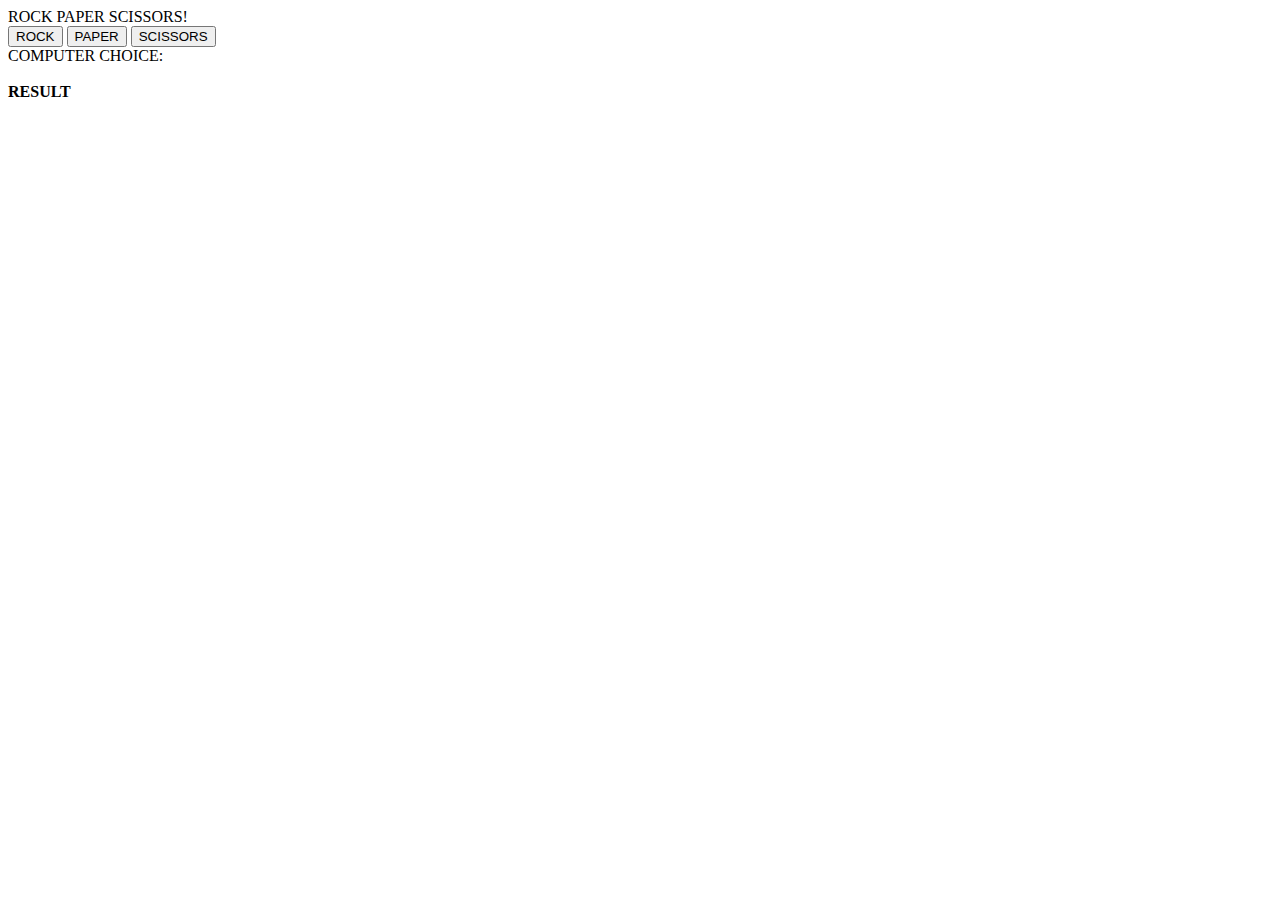
==== rps_ext.html @ 0cd21306 "version moche" ====
<!DOCTYPE html>
<html>
<head>ROCK PAPER SCISSORS!</head>
    
<body>
    <div >
        <button class="buttons" id="rock">ROCK</button>
        <button class="buttons" id="paper">PAPER</button>
        <button class="buttons" id="scissors">SCISSORS</button>
    </div>
    

    </div>
    <div id="result">
            <div id="cpChoice"> COMPUTER CHOICE:</div><br>
        <b>RESULT</b><br>

    </div>

    

    <script>
        

    var scorePl = 0;
    var scoreCp = 0;
    const resultContainer = document.querySelector('#result');
    const cpChContainer = document.querySelector('#cpChoice');
    const result = document.createElement("div");
    const cpCh = document.createElement("div");
    resultContainer.appendChild(result);
    cpChContainer.appendChild(cpCh);

    



    function computerPLay(){
        let cpChoice = Math.random() * 3
        if (cpChoice<=1) {
            return "rock"}
        else if (cpChoice<=2) {
            return "paper"}
        else { 
            return "scissors"}
        }



    function playRound (a,b){
        if (a==b){
            return "draw";}
        else if (a=="rock" && b=="paper"){return "lose";}
        else if (a=="rock" && b=="scissors"){return "win";}
        else if (a=="paper" && b=="rock"){return "win";}
        else if (a=="paper" && b=="scissors"){return "lose";}
        else if (a=="scissors" && b=="rock"){return "lose";}
        else if (a=="scissors" && b=="paper"){return "win";}
        else {return "bug"}
        }

    function game(){
        while ((scoreCp+scorePl)<5) {
            var playerSelection = prompt ("rock, paper, or scissors?");
            var computerSelection = computerPLay();
            playerSelection=playerSelection.toLowerCase();
            if (playRound (playerSelection,computerSelection)=="win"){
                scorePl=scorePl+1
                console.log("one for you!" + scorePl + "-" + scoreCp);
                }
            else if (playRound (playerSelection,computerSelection)=="lose"){
                scoreCp=scoreCp+1
                console.log("one for the machine! " + scorePl + "-" + scoreCp);
                }
            else if (playRound (playerSelection,computerSelection)=="draw"){
                console.log("it's a draw " + scorePl + "-" + scoreCp);
                }
            else if (playRound (playerSelection,computerSelection)=="bug"){
                console.log("What? " + scorePl + "-" + scoreCp);
                }
            console.log("the computer chose " + computerSelection)
            console.log("you chose " +playerSelection)
            }
        console.log("final score: " +scorePl + " - " + scoreCp)
        }
    
    const btnRock = document.querySelector("#rock");
    const btnPaper = document.querySelector("#paper");
    const btnSci = document.querySelector("#scissors");

    btnRock.addEventListener('click',function(){
        var playerSelection = "rock";
        var cpSelection = (computerPLay())
        cpCh.textContent = cpSelection;
        result.textContent = (playRound(playerSelection,cpSelection))
        
        })

    
    btnPaper.addEventListener('click',function(){
        var playerSelection = "paper";
        var cpSelection = (computerPLay())
        cpCh.textContent = cpSelection;
        result.textContent = (playRound(playerSelection,cpSelection))
        })

    btnSci.addEventListener('click',function(){
        var playerSelection = "scissors";
        var cpSelection = (computerPLay())
        cpCh.textContent = cpSelection;
        result.textContent = (playRound(playerSelection,cpSelection))
        })
    
    

    
            






















</script>
</body>

</html>
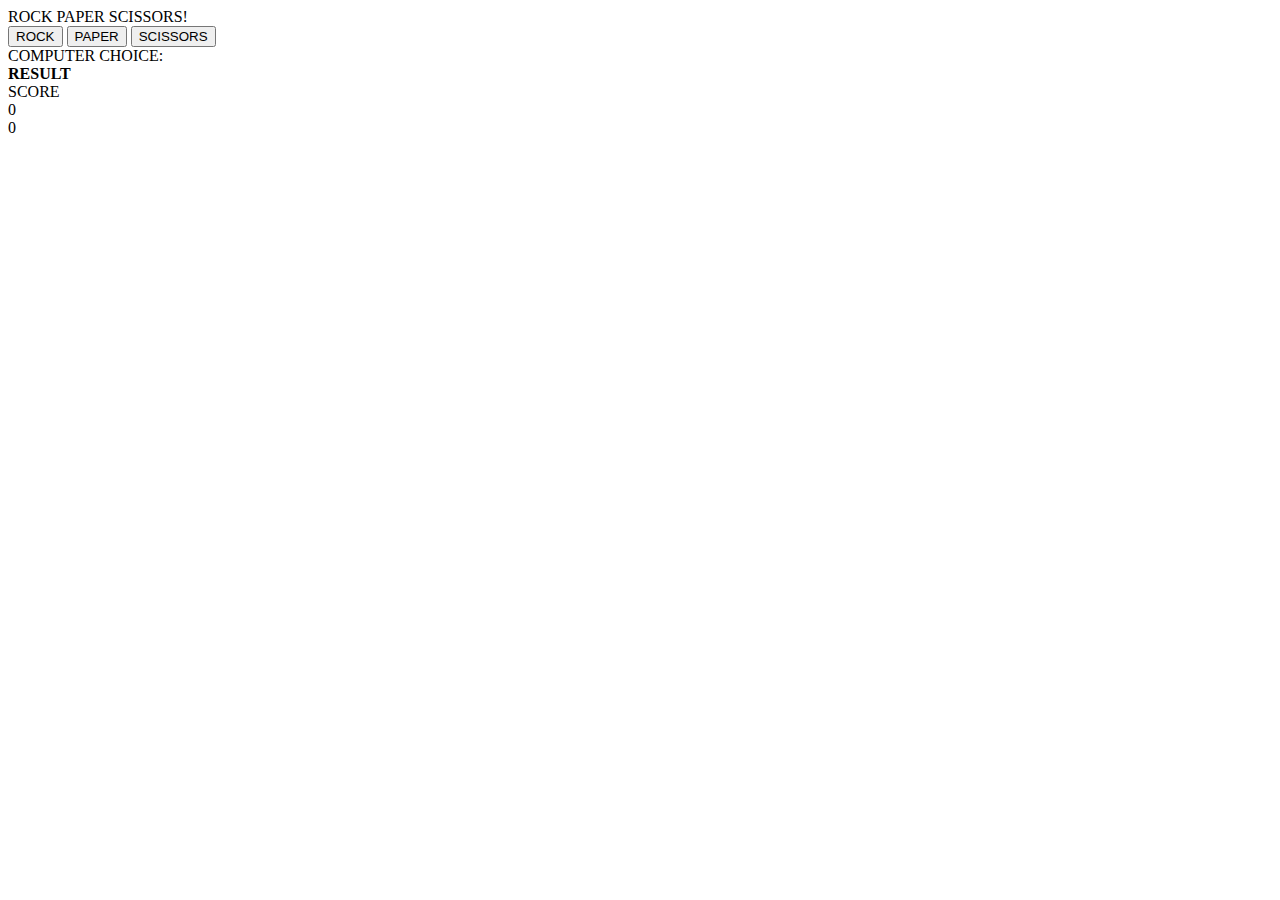
==== commit c82b8a89: "avec des insultes" ====
--- a/rps_ext.html
+++ b/rps_ext.html
@@ -11,9 +11,20 @@
     
 
     </div>
-    <div id="result">
-            <div id="cpChoice"> COMPUTER CHOICE:</div><br>
-        <b>RESULT</b><br>
+    
+        <div id="cpChoice"> 
+            COMPUTER CHOICE:
+
+        </div>
+        <div id="result">
+            <b>RESULT</b>
+        </div>
+        <div id="scores"> SCORE
+
+            
+        </div>
+                
+    </div>
 
     </div>
 
@@ -30,6 +41,32 @@
     const cpCh = document.createElement("div");
     resultContainer.appendChild(result);
     cpChContainer.appendChild(cpCh);
+    const scores = document.querySelector("#scores");
+    const cpScore = document.createElement ("div", id="#cpScore");
+    const plScore = document.createElement ("div", id="#plScore");
+    scores.appendChild(plScore);
+    scores.appendChild(cpScore);
+    var cpPoints = 0;
+    var plPoints = 0;
+    plScore.textContent = plPoints;
+    cpScore.textContent = cpPoints;
+    
+    
+    function winCheck (){
+        if (cpPoints >=3) {
+            alert (`T'as perdu 3 à ${plPoints} , grosse merde!`);
+            cpPoints =0
+            plPoints=0
+        }
+        if (plPoints >=3) {
+            alert (`T'as gagné 3 à ${cpPoints}...`);
+            alert ("mais t'es quand même une grosse merde.");
+            cpPoints =0
+            plPoints=0
+        }
+
+    }
+
 
     
 
@@ -59,56 +96,39 @@
         else {return "bug"}
         }
 
-    function game(){
-        while ((scoreCp+scorePl)<5) {
-            var playerSelection = prompt ("rock, paper, or scissors?");
-            var computerSelection = computerPLay();
-            playerSelection=playerSelection.toLowerCase();
-            if (playRound (playerSelection,computerSelection)=="win"){
-                scorePl=scorePl+1
-                console.log("one for you!" + scorePl + "-" + scoreCp);
-                }
-            else if (playRound (playerSelection,computerSelection)=="lose"){
-                scoreCp=scoreCp+1
-                console.log("one for the machine! " + scorePl + "-" + scoreCp);
-                }
-            else if (playRound (playerSelection,computerSelection)=="draw"){
-                console.log("it's a draw " + scorePl + "-" + scoreCp);
-                }
-            else if (playRound (playerSelection,computerSelection)=="bug"){
-                console.log("What? " + scorePl + "-" + scoreCp);
-                }
-            console.log("the computer chose " + computerSelection)
-            console.log("you chose " +playerSelection)
-            }
-        console.log("final score: " +scorePl + " - " + scoreCp)
-        }
+    function fullRound (a){
+        var cpSelection = (computerPLay())
+        var playerSelection = a
+        cpCh.textContent = cpSelection;
+        roundResult= (playRound(playerSelection,cpSelection))
+        result.textContent = roundResult
+        if (roundResult=="win") {++plPoints}
+        if (roundResult=="lose") {++cpPoints}
+        plScore.textContent = plPoints
+        cpScore.textContent = cpPoints
+
+
+    }
     
     const btnRock = document.querySelector("#rock");
     const btnPaper = document.querySelector("#paper");
     const btnSci = document.querySelector("#scissors");
 
     btnRock.addEventListener('click',function(){
-        var playerSelection = "rock";
-        var cpSelection = (computerPLay())
-        cpCh.textContent = cpSelection;
-        result.textContent = (playRound(playerSelection,cpSelection))
+        fullRound("rock")
+        winCheck()
         
         })
 
     
     btnPaper.addEventListener('click',function(){
-        var playerSelection = "paper";
-        var cpSelection = (computerPLay())
-        cpCh.textContent = cpSelection;
-        result.textContent = (playRound(playerSelection,cpSelection))
+        fullRound("paper")
+        winCheck()
         })
 
     btnSci.addEventListener('click',function(){
-        var playerSelection = "scissors";
-        var cpSelection = (computerPLay())
-        cpCh.textContent = cpSelection;
-        result.textContent = (playRound(playerSelection,cpSelection))
+        fullRound("scissors")
+        winCheck()
         })
     
     
